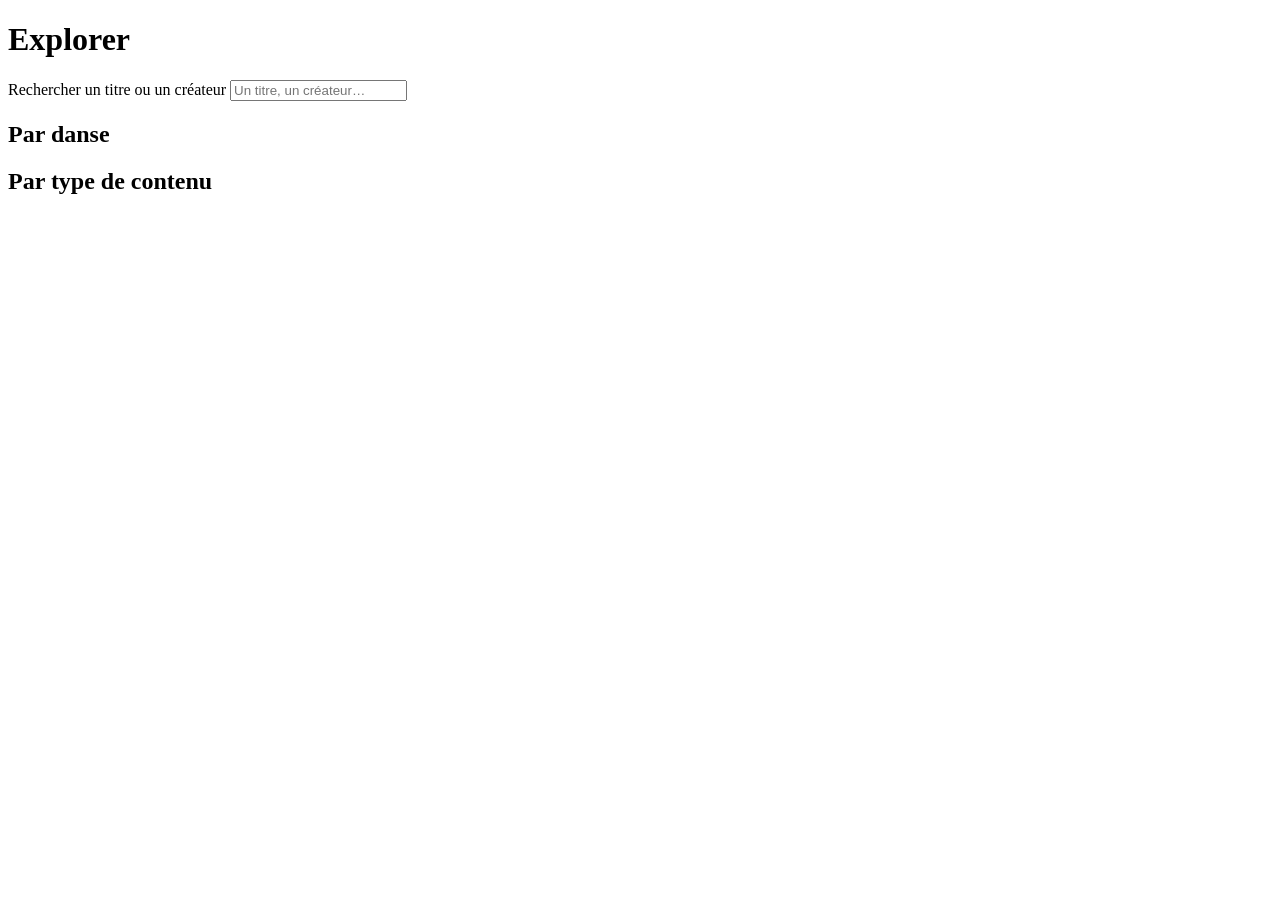
==== frontend/explorer.html @ 0ce2b52d "first" ====
<!doctype html>
<html lang="fr">
<head>
  <meta charset="utf-8">
  <meta name="viewport" content="width=device-width, initial-scale=1">
  <link rel="preconnect" href="https://fonts.googleapis.com">
  <link href="https://fonts.googleapis.com/css2?family=Bricolage+Grotesque:wght@500;700&family=Figtree:wght@400;500;600&display=swap" rel="stylesheet">
  <link rel="stylesheet" href="/css/style.css">
  <title>Explorer — Danses du Bénin</title>
</head>
<body>
  <header class="entete" id="entete"></header>
  <main class="contenu">
    <h1>Explorer</h1>
    <div class="alerte" id="alerte" role="alert" hidden></div>

    <div class="recherche">
      <label class="visuellement-cache" for="recherche">Rechercher un titre ou un créateur</label>
      <input id="recherche" type="search" placeholder="Un titre, un créateur…" maxlength="100" autocomplete="off">
    </div>

    <h2>Par danse</h2>
    <div class="filtres" id="filtres-danses"></div>

    <h2>Par type de contenu</h2>
    <div class="filtres" id="filtres-types"></div>

    <p class="compte" id="compte" role="status"></p>
    <ul class="liste-contenus" id="liste"></ul>
    <p class="chapeau" id="vide" hidden>Aucun contenu ne correspond à ces filtres.</p>
    <button type="button" class="bouton bouton-discret bouton-large" id="plus" hidden>Voir plus</button>
  </main>
  <script src="/js/api.js"></script>
  <script src="/js/layout.js"></script>
  <script src="/js/cartes.js"></script>
  <script src="/js/explorer.js"></script>
</body>
</html>
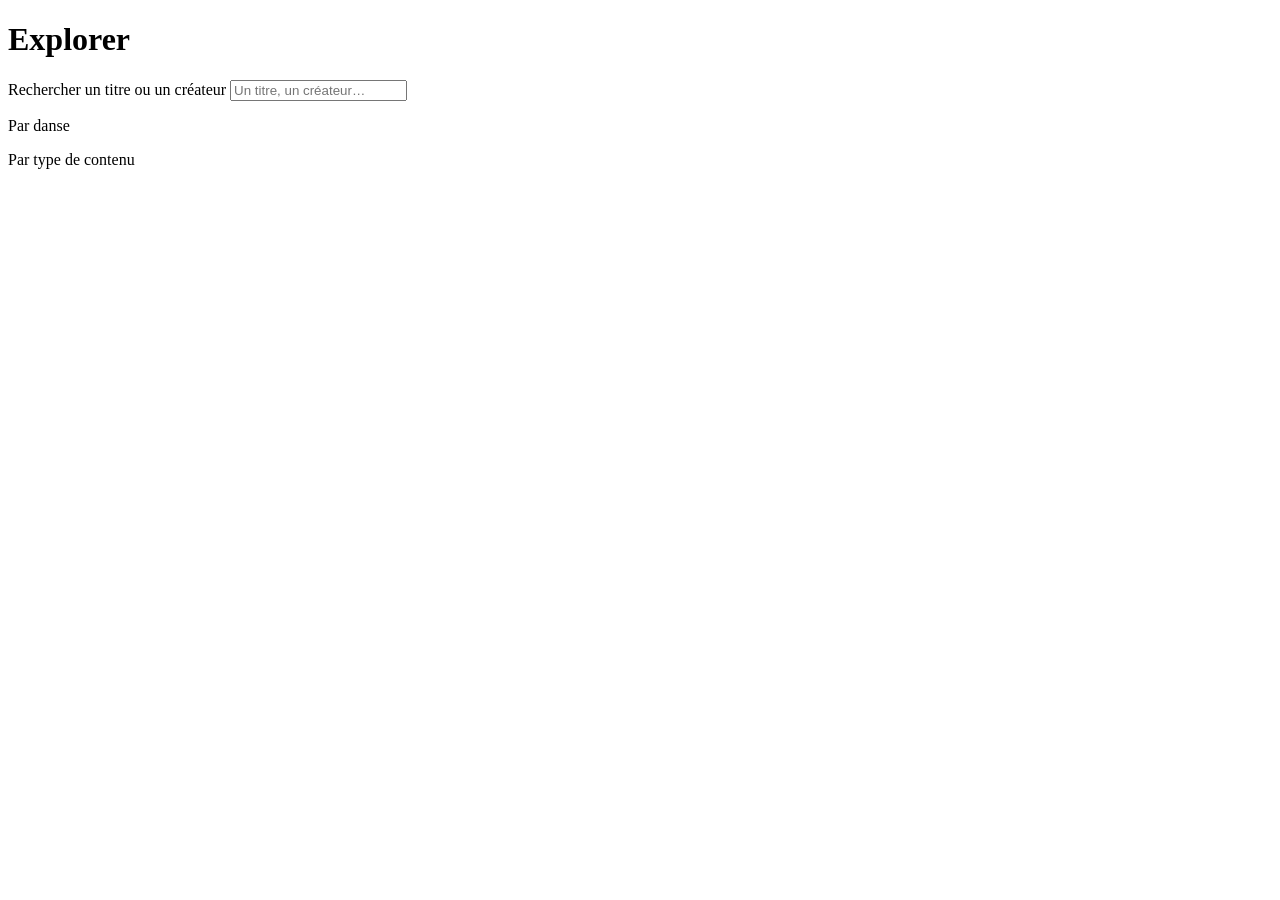
==== commit 907b94ac: "ui nav update" ====
--- a/frontend/explorer.html
+++ b/frontend/explorer.html
@@ -19,11 +19,11 @@
       <input id="recherche" type="search" placeholder="Un titre, un créateur…" maxlength="100" autocomplete="off">
     </div>
 
-    <h2>Par danse</h2>
-    <div class="filtres" id="filtres-danses"></div>
+    <p class="filtre-titre" id="titre-danses">Par danse</p>
+    <div class="filtres" id="filtres-danses" aria-labelledby="titre-danses"></div>
 
-    <h2>Par type de contenu</h2>
-    <div class="filtres" id="filtres-types"></div>
+    <p class="filtre-titre" id="titre-types">Par type de contenu</p>
+    <div class="filtres" id="filtres-types" aria-labelledby="titre-types"></div>
 
     <p class="compte" id="compte" role="status"></p>
     <ul class="liste-contenus" id="liste"></ul>
